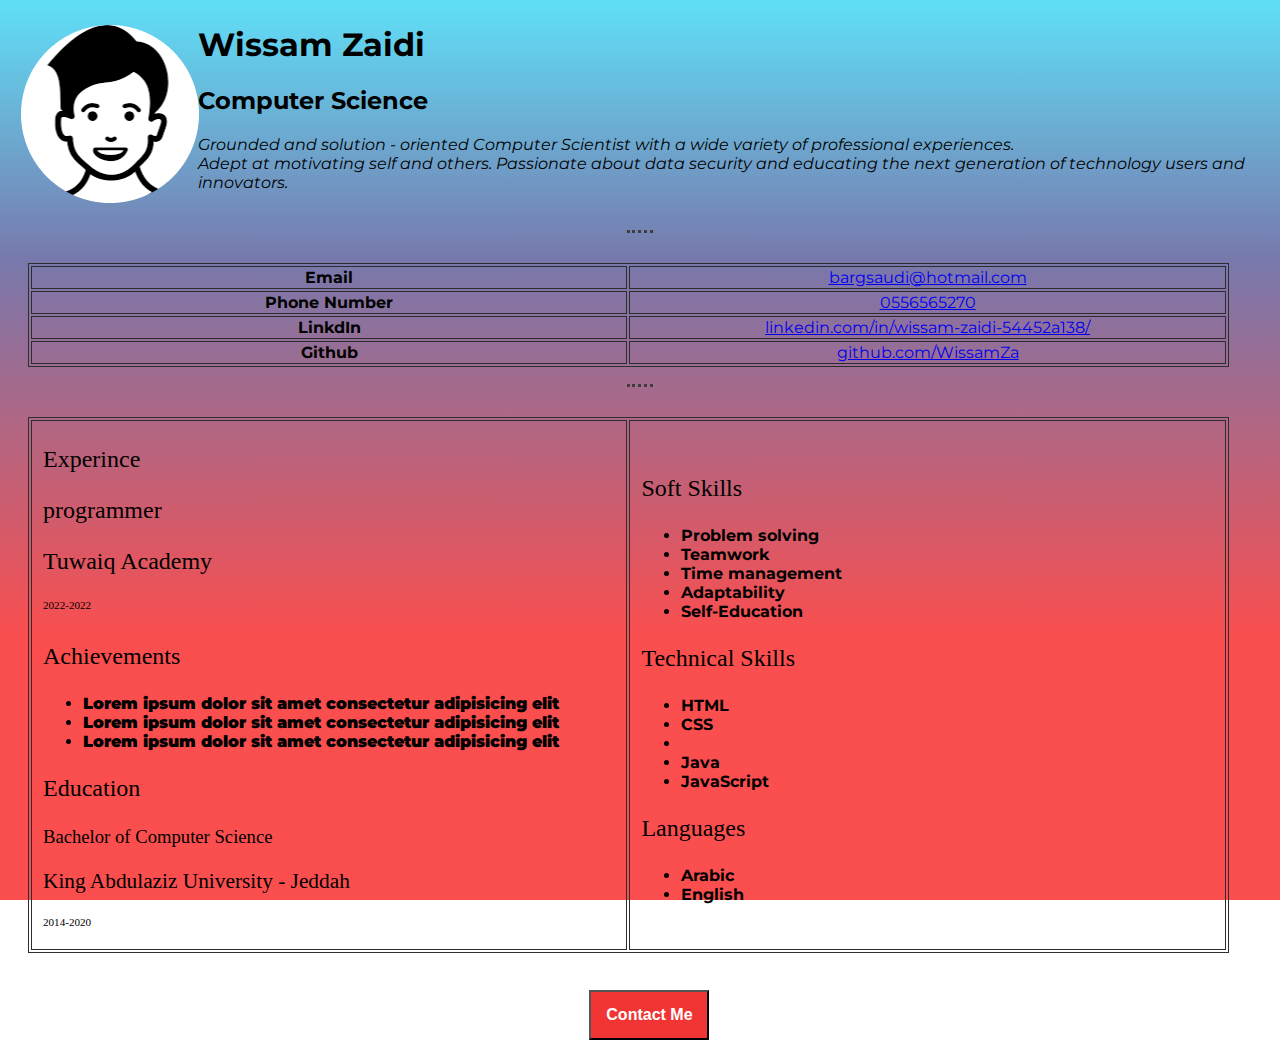
==== index.html @ aa453de7 "inite" ====
<!DOCTYPE html>
<html lang="en">
  <head>
    <link rel="stylesheet" href="style.css" />
    <meta charset="UTF-8" />
    <link rel="preconnect" href="https://fonts.googleapis.com" />
    <link rel="preconnect" href="https://fonts.gstatic.com" crossorigin />
    <link
      href="https://fonts.googleapis.com/css2?family=Montserrat&display=swap"
      rel="stylesheet"
    />
    <title>HTML-CSS-Project</title>
  </head>
  <body>
    <div>
      <div id="info">
        <img src="tutorial-img-modified.png" alt="" />
        <div id="Text_info">
          <h1 id="Person_Name">Wissam Zaidi</h1>
          <h2 id="Job_Title">Computer Science</h2>
          <em id="person_summery">
            Grounded and solution - oriented Computer Scientist with a wide
            variety of professional experiences. <br />
            Adept at motivating self and others. Passionate about data security
            and educating the next generation of technology users and
            innovators.
          </em>
        </div>
      </div>
      <hr />
      <table class="contact">
        <tr class="contact">
          <th class="contact">Email</th>
          <td class="contact">
            <a href="mailto:bargsaudi@hotmail.com">bargsaudi@hotmail.com</a>
          </td>
        </tr>
        <tr class="contact">
          <th class="contact">Phone Number</th>
          <td class="contact"><a href="tel:+556565270">0556565270</a></td>
        </tr>
        <tr class="contact">
          <th class="contact">LinkdIn</th>
          <td class="contact">
            <a href="https://linkedin.com/in/wissam-zaidi-54452a138/"
              >linkedin.com/in/wissam-zaidi-54452a138/</a
            >
          </td>
        </tr>
        <tr class="contact">
          <th class="contact">Github</th>
          <td class="contact">
            <a href="https://github.com/WissamZa">github.com/WissamZa</a>
          </td>
        </tr>
      </table>

      <hr />
      <table id="experince">
        <th>
          <div>
            <p class="point">Experince</p>
            <p class="point">programmer</p>
            <p class="point">Tuwaiq Academy</p>
            <p class="point" style="font-size: smaller"><sup>2022-2022</sup></p>
            <p class="point">Achievements</p>
            <ul>
              <li>
                <strong
                  >Lorem ipsum dolor sit amet consectetur adipisicing
                  elit</strong
                >
              </li>
              <li>
                <strong
                  >Lorem ipsum dolor sit amet consectetur adipisicing
                  elit</strong
                >
              </li>
              <li>
                <strong
                  >Lorem ipsum dolor sit amet consectetur adipisicing
                  elit</strong
                >
              </li>
            </ul>
            <p class="point">Education</p>
            <p class="point" style="font-size: 14pt">
              Bachelor of Computer Science
            </p>
            <p class="point" style="font-size: 16pt">
              King Abdulaziz University - Jeddah
            </p>
            <p class="point" style="font-size: smaller"><sup>2014-2020</sup></p>
          </div>
        </th>
        <th>
          <p class="point">Soft Skills</p>
          <ul>
            <li>Problem solving</li>
            <li>Teamwork</li>
            <li>Time management</li>
            <li>Adaptability</li>
            <li>Self-Education</li>
          </ul>

          <p class="point">Technical Skills</p>
          <ul>
            <li>HTML</li>
            <li>CSS</li>
            <li><Python</li>
            <li>Java</li>
            <li>JavaScript</li>
          </ul>

          <p class="point">Languages</p>
          <ul>
            <li>Arabic</li>
            <li>English</li>
          </ul>
        </th>
      </table>
      <br /><br /><br />
      <a href="contactme.html">
        <button>Contact Me</button>
      </a>
    </div>
  </body>
</html>
---- style.css ----
body {
  background: fixed
    linear-gradient(
      0deg,
      rgba(250, 47, 47, 0.8519782913165266) 29%,
      rgba(104, 104, 162, 0.8939950980392157) 71%,
      rgba(96, 220, 245, 1) 99%
    );

  font-family: Montserrat;
}

#info {
  position: relative;
}
img {
  position: absolute;
  margin-top: 0%;
  margin-left: 1%;
}
#Text_info {
  margin-top: 2%;
  margin-left: 15%;
}
p {
  font-size: small;
  font-weight: bold;
}
hr {
  position: relative;
  border: 1px;
  border-top: 3px dotted rgb(63, 61, 61);
  color: black;
  height: 2px;
  width: 2%;
  margin-top: 3%;
}
/* all taple style */
table,
th,
td {
  position: relative;
  border: 1px solid rgb(44, 45, 46);
  text-align: center;
}
table.contact {
  align-self: center;
}
table {
  width: 95%;
  top: 20px;
  left: 20px;
}
th {
  width: 50%;
  font-weight: bolder;
}
li,
.point {
  text-align: left;
  margin-left: 10px;
}
.point {
  font: 1.5em bolder;
}

button {
  position: relative;
  color: white;
  font-weight: bold;
  font-size: medium;
  padding: 2px;
  background-color: rgb(241, 53, 53);
  left: 46%;
  height: 50px;
  width: 120px;
}
.container{
    margin-top: 10%;
}

.input {
  position: relative;
  margin-top: 10px;
  margin-left: 37%;
  width: 40%;
  padding: 10px;
}
input,textarea{
    width: 60%;
}
label{
   margin-left: 25%;
    text-align: center;
}
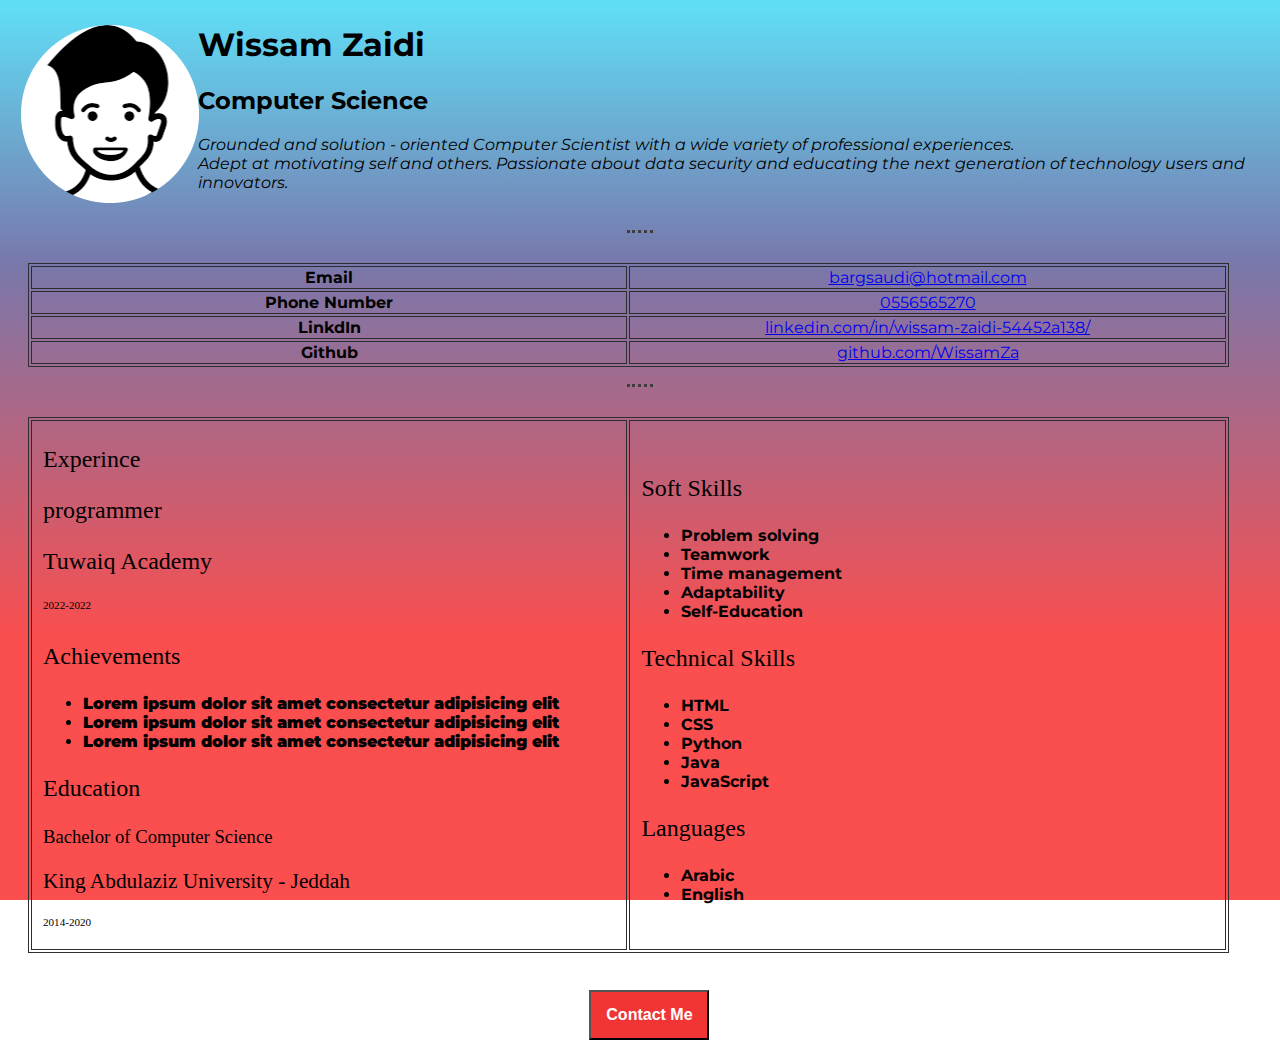
==== commit 94befc58: "small mistake with python text" ====
--- a/index.html
+++ b/index.html
@@ -108,7 +108,7 @@
           <ul>
             <li>HTML</li>
             <li>CSS</li>
-            <li><Python</li>
+            <li>Python</li>
             <li>Java</li>
             <li>JavaScript</li>
           </ul>
